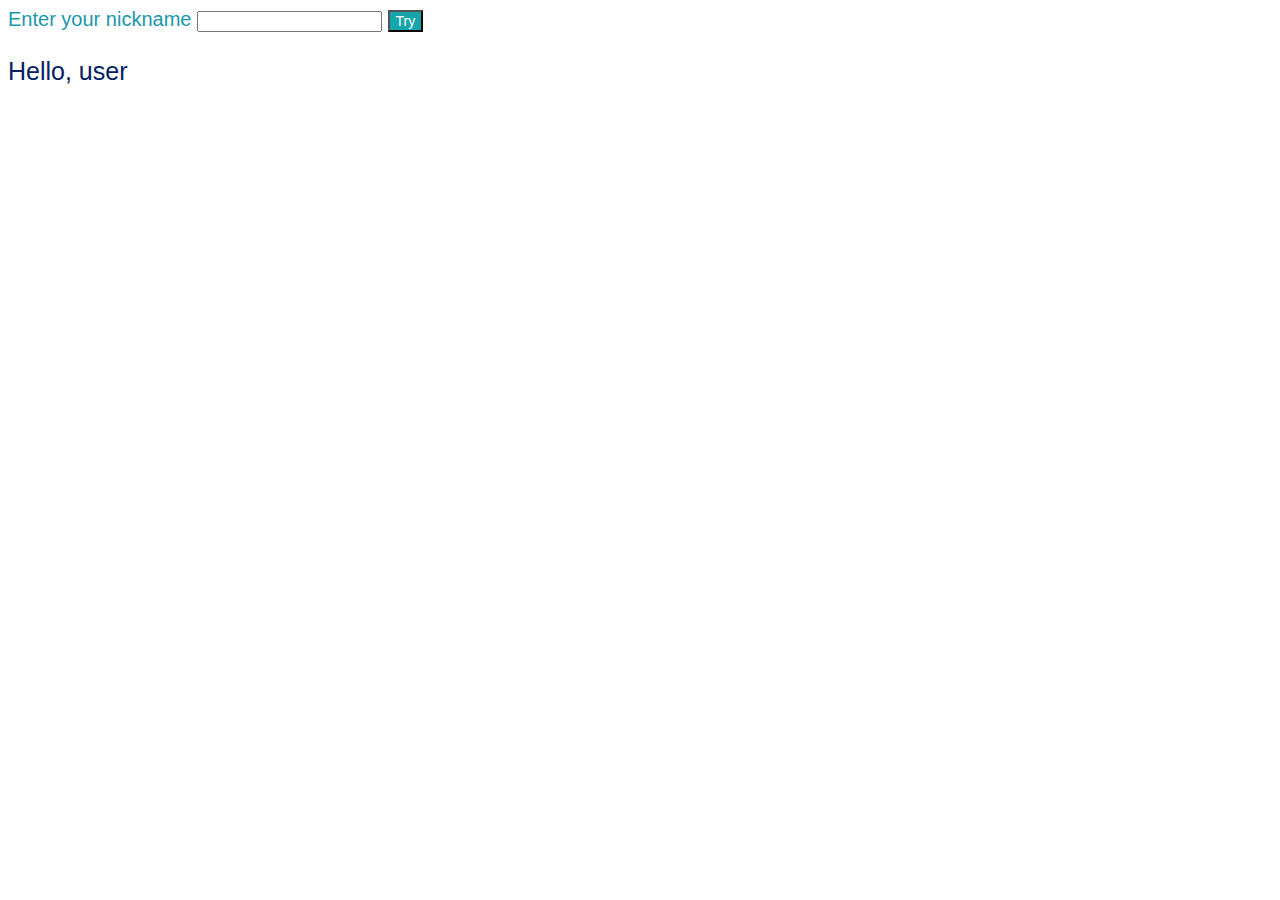
==== ChatGUI.html @ 12ba6386 "Block contacts and add groups" ====
<!DOCTYPE html>
<html>
	<head>
		<script type="text/javascript" src="scripts/jquery.js"></script>
		<script type="text/javascript" src="scripts/CommunicationManager.js"></script>
		<script type="text/javascript" src="scripts/LoginManager.js"></script>
		<script type="text/javascript" src="scripts/JSONObjectConverter.js"></script>
        <script type="text/javascript" src="scripts/GUIManager.js"></script>
		<script type="text/javascript" src="scripts/json.js"></script>
		<script type="text/javascript" src="scripts/jsonvalidator.js"></script>
		<script type="text/javascript" src="scripts/Logger.js"></script>
		<script type="text/javascript" src="scripts/Main.js"></script>
        <script type="text/javascript" src="scripts/Contact.js"></script>
        <script type="text/javascript" src="scripts/ShowElements.js"></script>
       
        <link rel="stylesheet" type="text/css" href="styles/style.css" />
	</head>
	<body>
    	<div id="loginpanel" class="login">
        	<label for="nickbox">Enter your nickname</label>
            <input id="nickbox" type="text">
            <input id="nickbutton" type="button" value="Try" onclick="javascript:showElement();">
        </div>
	<div id="clientpanel">
		<div id="title">
			<p id="nickname">Hello, user</p>
		</div>
		<div id="contactpanel" style="display:none">
        	<input type="button" id="addcontactbutton" value="Add Contact">
            <input type="button" id="creategroupbutton" value="Create Group"> 
            <input type="button" id="blockcontactbutton" value="Block Contact">
			<list id="contactlist">
			</list>
		</div>
		<div id="chatpanel" style="display:none">
            <div id="contactlog" class="scrollable"></div><br>
            <div id="input">
				<TEXTAREA id="inputtextarea" rows="4" cols="50"></TEXTAREA>
				<input id="sendbutton" type="button" value="Send">
            </div>
		</div>
		<div id="logpanel" style="display:none">
			<input id ="logbutton" type="button" value="Log">
			<div id="log" class="visible">
			</div>
		</div>
	</div>
	</body>
</html>
---- styles/style.css ----
#title
{
    color: #022261;
    font-family: Trebuchet MS, Arial, Helvetica, sans-seriff;
    font-size: 25px;
    width: 500px;  
}

#loginpanel
{   
     font-size: 20px;
     color: #1A97AA;
     font-family: Trebuchet MS, Arial, Helvetica, sans-seriff;
}
    #nickbutton
    {
        background-color: #16A5AA;
        color: #ffffff;
        font-size: 14px;
        font-family:"Lucida Grande", Tahoma, Arial, Verdana, sans-serif;
    }

#contactpanel
{
    width: 150px;
    height: auto;
    font-family: Trebuchet MS, Arial, Helvetica, sans-seriff;
    color: #898989;
    font-size: 15px;
    font-weight: bold;
    float: left;
}

    #addcontactbutton, #creategroupbutton, #blockcontactbutton
    {
        background-color: #ffffff;
        color: #373737;
        font-family:"Lucida Grande", Tahoma, Arial, Verdana, sans-serif;
        border-style: solid;    
    }
    li
    {
        width: 100px;
        padding-left: 10px;
        cursor: pointer;        
    }
    li:hover
    {
        color: #1BE03F;
    }
    li:active
    {
        color: Green;
    }
  

    #addcontactbutton:active, #creategroup:active
    {
        border-color: #6A6A6A;
    }

#chatpanel
{
    width: 350px;
    float: left;  
}
    
    #contactlog
    {
        resize: none;
        font-family:"Lucida Grande", Tahoma, Arial, Verdana, sans-serif;
        width: 350px;
        height: 400px;
        border-style: solid;
        border-width: thin;
        border-color: #8CC1C1;
        float: left;
    }
    #inputtextarea
    {
        width: 300px;
        height: 50px;
        resize: none;
        font-family:"Lucida Grande", Tahoma, Arial, Verdana, sans-serif;
    }
    #sendbutton
    {
        color: #ffffff;
        background-color: #08B525;
        font-family:"Lucida Grande", Tahoma, Arial, Verdana, sans-serif;
        font-size:14px;
        height: 50px;
        width: 50px; 
        position: absolute;
    }

#logpanel
{
    width: 350px;
}
    #logbutton
    {
        color: #000000;
        background-color: #9CC7C9;
        font-family:"Lucida Grande", Tahoma, Arial, Verdana, sans-serif;
        font-size:14px;
        float: right; 
    }


#bold
{
    background-color: #ffffff;
    border: 1px solid #ffffff;
    font-weight: bold;
}

#italics
{
    background-color: #ffffff;
    border: 1px solid #ffffff;
    font-style: italic;
}

.scrollable
{
	overflow:scroll;
}

.visible
{
	visibility:hidden;
}
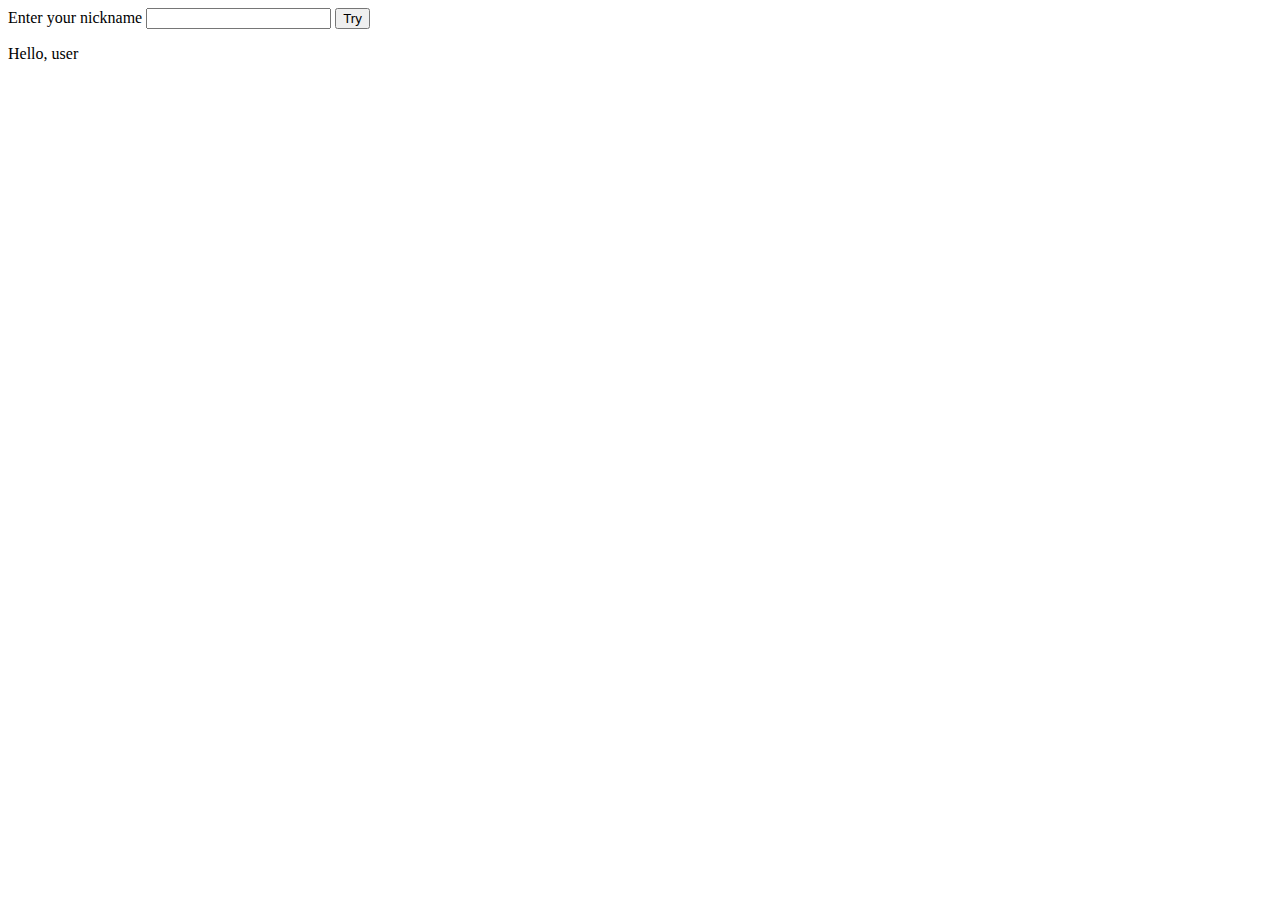
==== commit 95be3421: "Fixed css stuff" ====
--- a/ChatGUI.html
+++ b/ChatGUI.html
@@ -11,15 +11,16 @@
 		<script type="text/javascript" src="scripts/Logger.js"></script>
 		<script type="text/javascript" src="scripts/Main.js"></script>
         <script type="text/javascript" src="scripts/Contact.js"></script>
+        <script type="text/javascript" src="scripts/textNode.js"></script>
         <script type="text/javascript" src="scripts/ShowElements.js"></script>
        
-        <link rel="stylesheet" type="text/css" href="styles/style.css" />
+        <link rel="stylesheet" type="text/css" href="styles/styleugly.css" />
 	</head>
 	<body>
     	<div id="loginpanel" class="login">
         	<label for="nickbox">Enter your nickname</label>
             <input id="nickbox" type="text">
-            <input id="nickbutton" type="button" value="Try" onclick="javascript:showElement();">
+            <input id="nickbutton" type="button" value="Try" onclick="">
         </div>
 	<div id="clientpanel">
 		<div id="title">
@@ -29,21 +30,22 @@
         	<input type="button" id="addcontactbutton" value="Add Contact">
             <input type="button" id="creategroupbutton" value="Create Group"> 
             <input type="button" id="blockcontactbutton" value="Block Contact">
-			<list id="contactlist">
-			</list>
+			<ul id="contactlist" class="main">
+			</ul>
 		</div>
 		<div id="chatpanel" style="display:none">
-            <div id="contactlog" class="scrollable"></div><br>
+            <div id="contactlog"></div><br>
             <div id="input">
-				<TEXTAREA id="inputtextarea" rows="4" cols="50"></TEXTAREA>
+                <input id=inputtextarea type="text" size="25">
 				<input id="sendbutton" type="button" value="Send">
             </div>
 		</div>
-		<div id="logpanel" style="display:none">
+		
+	</div>
+    <!--<div id="logpanel" style="display:none">
 			<input id ="logbutton" type="button" value="Log">
 			<div id="log" class="visible">
 			</div>
-		</div>
-	</div>
+		</div>-->
 	</body>
 </html>